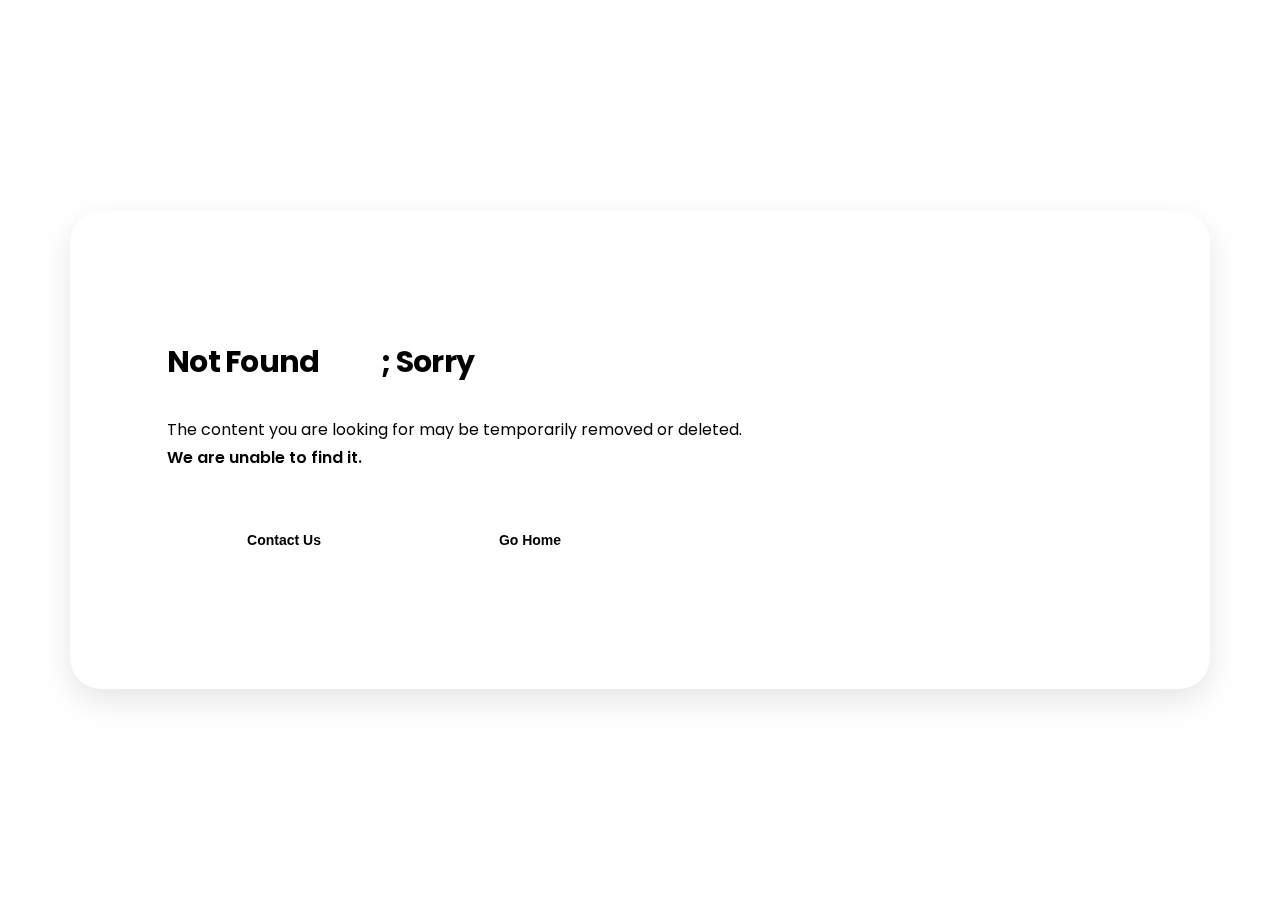
==== 404/index.html @ d2919b00 "redirects" ====
<!DOCTYPE html>
<html lang="en" >
<head>
  <meta charset="UTF-8">
  <title>Aspect Systems - Not Found</title>
  <link rel="preconnect" href="https://fonts.gstatic.com" />
    <link
      href="https://fonts.googleapis.com/css2?family=Poppins:wght@400;600;700&display=swap"
      rel="stylesheet"
    />

<meta name="viewport" content="width=device-width, initial-scale=1"><link rel="stylesheet" href="../style.css">

</head>
<body>
<!-- partial:index.partial.html -->
<!-- Canvas -->
<canvas class="orb-canvas"></canvas>
<!-- Overlay -->
<div class="overlay">
  <!-- Overlay inner wrapper -->
  <div class="overlay__inner">
    <!-- Title -->
    <h1 class="overlay__title">
      Not Found
      <span class="text-gradient">404</span>; Sorry
    </h1>
    <!-- Description -->
    <p class="overlay__description">
      The content you are looking for may be 
      temporarily removed or deleted.
      <strong>We are unable to find it.</strong>
    </p>
    <!-- Buttons -->
    <div class="overlay__btns">

      <button class="overlay__btn overlay__btn--transparent">
        <a href="https://discord.gg/aspect-systems-930476025933070356" target="_blank">

          Contact Us
        </a>
      </button>

      <button class="overlay__btn overlay__btn--colors">
        <a href="https://www.aspectsystems.dev/" target="_blank">
           
          Go Home
        </a>
      </button>
    </div>
  </div>
</div>
<!-- partial -->
  <script type="module" src="../script.js"></script>

</body>
</html>
---- style.css ----
:root {
  --dark-color: hsl(var(--hue), 100%, 9%);
  --light-color: hsl(var(--hue), 95%, 98%);
  --base: hsl(var(--hue), 95%, 50%);
  --complimentary1: hsl(var(--hue-complimentary1), 95%, 50%);
  --complimentary2: hsl(var(--hue-complimentary2), 95%, 50%);

  --font-family: "Poppins", system-ui;

  --bg-gradient: linear-gradient(
    to bottom,
    hsl(var(--hue), 95%, 99%),
    hsl(var(--hue), 95%, 84%)
  );
}

* {
  margin: 0;
  padding: 0;
  box-sizing: border-box;
}

html {
  -webkit-font-smoothing: antialiased;
  -moz-osx-font-smoothing: grayscale;
}

body {
  max-width: 1920px;
  min-height: 100vh;
  display: grid;
  place-items: center;
  padding: 2rem;
  font-family: var(--font-family);
  color: var(--dark-color);
  background: var(--bg-gradient);
}

.orb-canvas {
  position: fixed;
  top: 0;
  left: 0;
  width: 100%;
  height: 100%;
  pointer-events: none;
  z-index: -1;
}

strong {
  font-weight: 600;
}

.overlay {
  width: 100%;
  max-width: 1140px;
  max-height: 640px;
  padding: 8rem 6rem;
  display: flex;
  align-items: center;
  background: rgba(255, 255, 255, 0.375);
  box-shadow: 0 0.75rem 2rem 0 rgba(0, 0, 0, 0.1);
  border-radius: 2rem;
  border: 1px solid rgba(255, 255, 255, 0.125);
}

.overlay__inner {
  max-width: 36rem;
}

.overlay__title {
  font-size: 1.875rem;
  line-height: 2.75rem;
  font-weight: 700;
  letter-spacing: -0.025em;
  margin-bottom: 2rem;
}

.text-gradient {
  background-image: linear-gradient(
    45deg,
    var(--base) 25%,
    var(--complimentary2)
  );
  -webkit-background-clip: text;
  -webkit-text-fill-color: transparent;
  -moz-background-clip: text;
  -moz-text-fill-color: transparent;
}

.overlay__description {
  font-size: 1rem;
  line-height: 1.75rem;
  margin-bottom: 3rem;
}

.overlay__btns {
  width: 100%;
  max-width: 30rem;
  display: flex;
}

.overlay__btn {
  width: 50%;
  height: 2.5rem;
  display: flex;
  justify-content: center;
  align-items: center;
  font-size: 0.875rem;
  font-weight: 600;
  color: var(--light-color);
  background: var(--dark-color);
  border: none;
  border-radius: 0.5rem;
  transition: transform 150ms ease;
  outline-color: hsl(var(--hue), 95%, 50%);
}

.overlay__btn:hover {
  transform: scale(1.05);
  cursor: pointer;
}

.overlay__btn--transparent {
  background: transparent;
  color: var(--dark-color);
  border: 2px solid var(--dark-color);
  border-width: 2px;
  margin-right: 0.75rem;
}

.overlay__btn-emoji {
  margin-left: 0.375rem;
}

a {
  text-decoration: none;
  color: var(--dark-color);
  width: 100%;
  height: 100%;
  display: flex;
  justify-content: center;
  align-items: center;
}

/* Not too many browser support this yet but it's good to add! */
@media (prefers-contrast: high) {
  .orb-canvas {
    display: none;
  }
}

@media only screen and (max-width: 1140px) {
  .overlay {
    padding: 8rem 4rem;
  }
}

@media only screen and (max-width: 840px) {
  body {
    padding: 1.5rem;
  }

  .overlay {
    padding: 4rem;
    height: auto;
  }

  .overlay__title {
    font-size: 1.25rem;
    line-height: 2rem;
    margin-bottom: 1.5rem;
  }

  .overlay__description {
    font-size: 0.875rem;
    line-height: 1.5rem;
    margin-bottom: 2.5rem;
  }
}

@media only screen and (max-width: 600px) {
  .overlay {
    padding: 1.5rem;
  }

  .overlay__btns {
    flex-wrap: wrap;
  }

  .overlay__btn {
    width: 100%;
    font-size: 0.75rem;
    margin-right: 0;
  }

  .overlay__btn:first-child {
    margin-bottom: 1rem;
  }
}
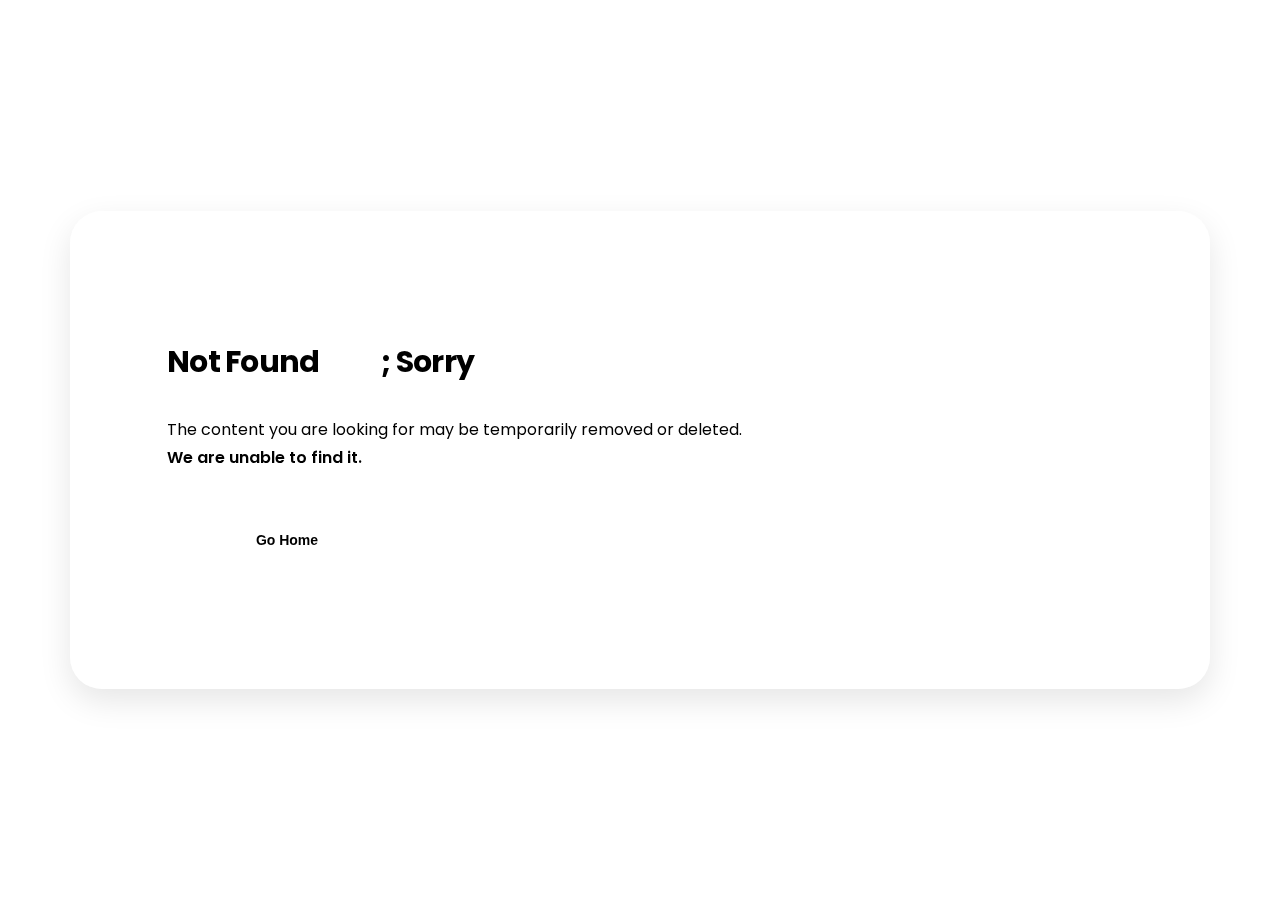
==== commit c0a2a7a7: "realized twice time netlify server static web" ====
--- a/404/index.html
+++ b/404/index.html
@@ -35,15 +35,8 @@
     <div class="overlay__btns">
 
       <button class="overlay__btn overlay__btn--transparent">
-        <a href="https://discord.gg/aspect-systems-930476025933070356" target="_blank">
+        <a href="https://www.aspectsystems.dev/" target="_blank">
 
-          Contact Us
-        </a>
-      </button>
-
-      <button class="overlay__btn overlay__btn--colors">
-        <a href="https://www.aspectsystems.dev/" target="_blank">
-           
           Go Home
         </a>
       </button>
